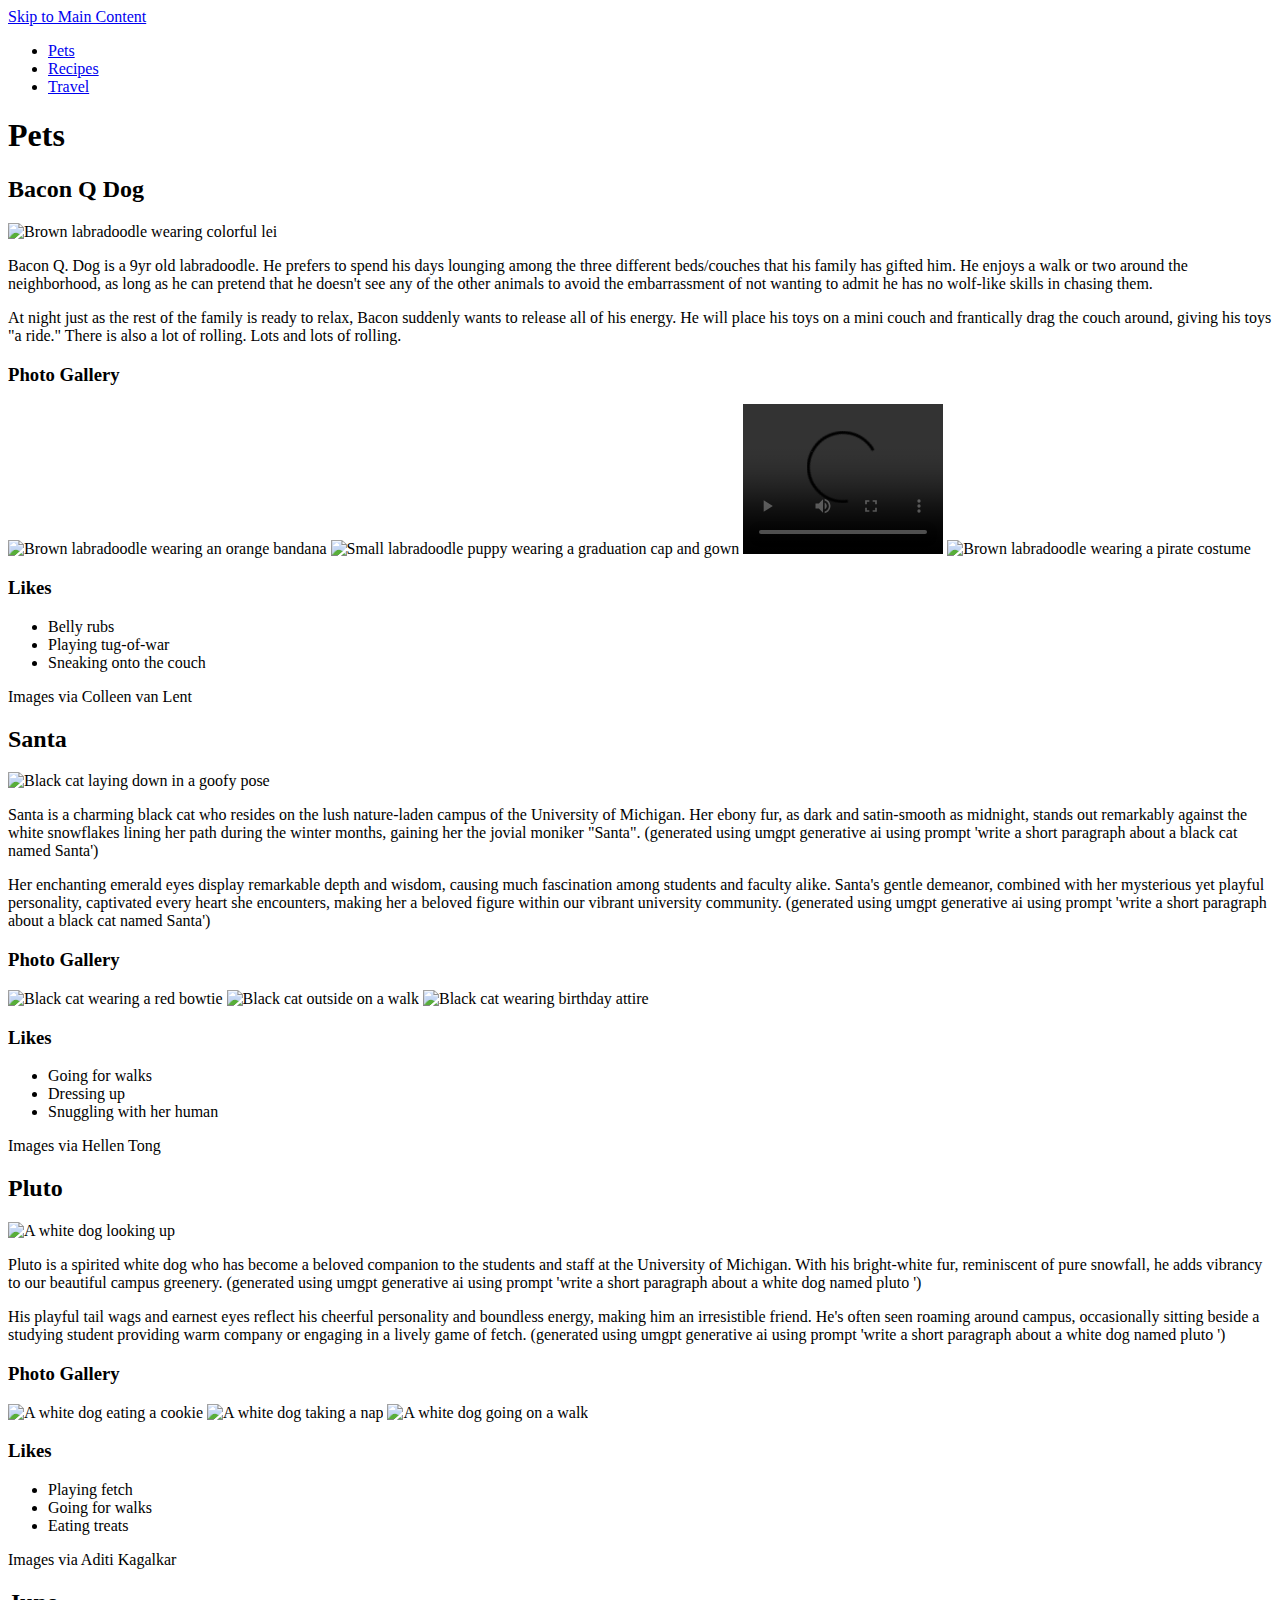
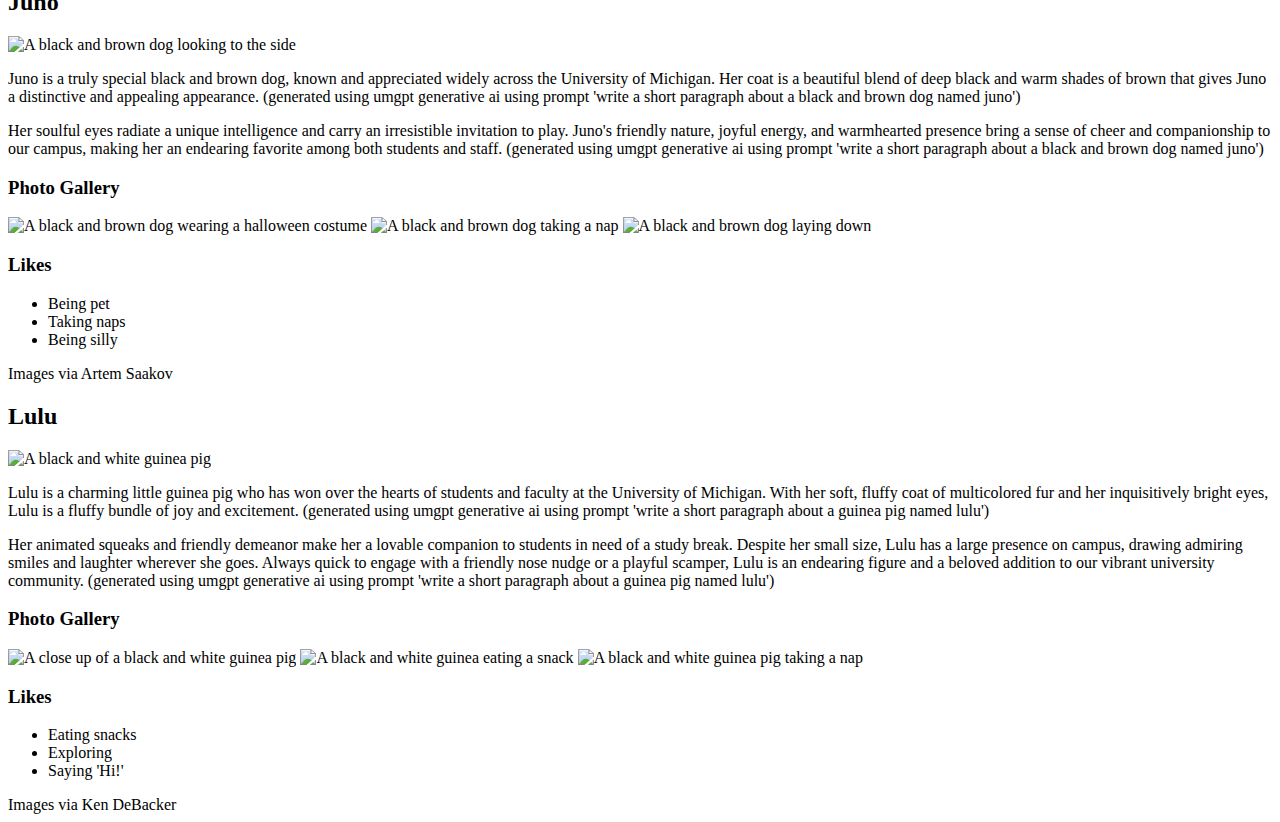
==== index.html @ 2fb0aec0 "Add files via upload" ====
<!DOCTYPE html>
<html lang="en">

<head>
    <meta charset="UTF-8">
    <meta name="viewport" content="width=device-width, initial-scale=1.0">
    <link rel="stylesheet" type="text/css" href="css/html5reset.css">
    <link rel="stylesheet" type="text/css" href="css/style.css">
    <title>Pets</title>
</head>

<body>
    <div class="skip"><a href="#main">Skip to Main Content</a></div>

    <header>
        <nav>
            <ul>
                <li><a href="index.html">Pets</a></li>
                <li><a href="recipes.html">Recipes</a></li>
                <li><a href="travel.html">Travel</a></li>
            </ul>
        </nav>
    </header>
    <main id="main" class="container">
        <h1>Pets</h1>
        <div>
            <h2>Bacon Q Dog</h2>
            <img src="images/bacon.jpg" width="400" alt="Brown labradoodle wearing colorful lei">

            <p>Bacon Q. Dog is a 9yr old labradoodle. He prefers to spend his days lounging among the three different
                beds/couches that his family has gifted him. He enjoys a walk or two around the neighborhood, as long as
                he can pretend that he doesn't see any of the other animals to avoid the embarrassment of not wanting to
                admit he has no wolf-like skills in chasing them.</p>
            <P>At night just as the rest of the family is ready to relax, Bacon suddenly wants to release all of his
                energy. He will place his toys on a mini couch and frantically drag the couch around, giving his toys "a
                ride." There is also a lot of rolling. Lots and lots of rolling.</P>
            <h3>Photo Gallery</h3>
            <img src="images/bacon_bandana.JPG" width="200" alt="Brown labradoodle wearing an orange bandana">
            <img src="images/bacon_graduation.JPG" width="200"
                alt="Small labradoodle puppy wearing a graduation cap and gown">
            <video width="200" controls>
                <source src="images/bacon_agility.mov">
                Your browser does not support the video tag. This was a video of a girl and dog demonstrating a sit and
                stay procedure
            </video>
            <img src="images/bacon_halloween.JPG" width="200" alt="Brown labradoodle wearing a pirate costume">

            <h3>Likes</h3>
            <ul>
                <li>Belly rubs</li>
                <li>Playing tug-of-war</li>
                <li>Sneaking onto the couch</li>
            </ul>
            <footer>
                Images via Colleen van Lent

            </footer>
        </div>

        <div>
            <h2>Santa</h2>
            <img src="images/santa1.jpg" width="400" alt="Black cat laying down in a goofy pose">

            <p>Santa is a charming black cat who resides on the lush nature-laden campus of the University of Michigan.
                Her ebony fur, as dark and satin-smooth as midnight, stands out remarkably against the white snowflakes
                lining her path during the winter months, gaining her the jovial moniker "Santa". (generated using umgpt
                generative ai using prompt 'write a short paragraph about a black cat named Santa')</p>
            <p>Her enchanting emerald eyes display remarkable depth and wisdom, causing much fascination among students
                and faculty alike. Santa's gentle demeanor, combined with her mysterious yet playful personality,
                captivated every heart she encounters, making her a beloved figure within our vibrant university
                community. (generated using umgpt generative ai using prompt 'write a short paragraph about a black cat
                named Santa')</p>
            <h3>Photo Gallery</h3>
            <img src="images/santa2.jpg" width="200" alt="Black cat wearing a red bowtie">
            <img src="images/santa3.jpg" width="200" alt="Black cat outside on a walk">
            <img src="images/santa4.jpg" width="200" alt="Black cat wearing birthday attire">

            <h3>Likes</h3>
            <ul>
                <li>Going for walks</li>
                <li>Dressing up</li>
                <li>Snuggling with her human</li>
            </ul>

            <footer>
                Images via Hellen Tong
            </footer>
        </div>

        <div>
            <h2>Pluto</h2>
            <img src="images/pluto.jpg" width="400" alt="A white dog looking up">

            <p>Pluto is a spirited white dog who has become a beloved companion to the students and staff at the
                University of Michigan. With his bright-white fur, reminiscent of pure snowfall, he adds vibrancy to our
                beautiful campus greenery. (generated using umgpt generative ai using prompt 'write a short paragraph
                about a white dog named pluto
                ')</p>
            <p>His playful tail wags and earnest eyes reflect his cheerful personality and boundless energy, making him
                an irresistible friend. He's often seen roaming around campus, occasionally sitting beside a studying
                student providing warm company or engaging in a lively game of fetch. (generated using umgpt generative
                ai using prompt 'write a short paragraph about a white dog named pluto
                ')</p>
            <h3>Photo Gallery</h3>
            <img src="images/pluto_cookie.JPG" width="200" alt="A white dog eating a cookie">
            <img src="images/pluto_sleeping.jpg" width="200" alt="A white dog taking a nap">
            <img src="images/pluto_walk.jpg" width="200" alt="A white dog going on a walk">

            <h3>Likes</h3>
            <ul>
                <li>Playing fetch</li>
                <li>Going for walks</li>
                <li>Eating treats</li>
            </ul>

            <footer>
                Images via Aditi Kagalkar
            </footer>
        </div>

        <div>
            <h2>Juno</h2>
            <img src="images/juno_profile.JPG" width="400" alt="A black and brown dog looking to the side">

            <p>Juno is a truly special black and brown dog, known and appreciated widely across the University of
                Michigan.
                Her coat is a beautiful blend of deep black and warm shades of brown that gives Juno a distinctive and
                appealing appearance. (generated using umgpt generative ai using prompt 'write a short paragraph about a
                black and brown dog named juno')</p>
            <p>Her soulful eyes radiate a unique intelligence and carry an irresistible invitation to play. Juno's
                friendly
                nature, joyful energy, and warmhearted presence bring a sense of cheer and companionship to our campus,
                making her an endearing favorite among both students and staff. (generated using umgpt generative ai
                using prompt 'write a short paragraph about a black and brown dog named juno')
            </p>

            <h3>Photo Gallery</h3>
            <img src="images/juno_pup.JPG" width="200" alt="A black and brown dog wearing a halloween costume">
            <img src="images/juno_laying.JPG" width="200" alt="A black and brown dog taking a nap">
            <img src="images/juno_laying_2.JPG" width="200" alt="A black and brown dog laying down">

            <h3>Likes</h3>
            <ul>
                <li>Being pet</li>
                <li>Taking naps</li>
                <li>Being silly</li>
            </ul>

            <footer>
                Images via Artem Saakov
            </footer>
        </div>

        <div>
            <h2>Lulu</h2>
            <img src="images/lulu-1.jpg" width="400" alt="A black and white guinea pig">

            <p>Lulu is a charming little guinea pig who has won over the hearts of students and faculty at the
                University of Michigan. With her soft, fluffy coat of multicolored fur and her inquisitively bright
                eyes, Lulu is a fluffy bundle of joy and excitement. (generated using umgpt generative ai using prompt
                'write a short paragraph about a guinea pig named lulu') </p>

            <p>Her animated squeaks and friendly demeanor make her a lovable companion to students in need of a study
                break. Despite her small size, Lulu has a large presence on campus, drawing admiring smiles and laughter
                wherever she goes. Always quick to engage with a friendly nose nudge or a playful scamper, Lulu is an
                endearing figure and a beloved addition to our vibrant university community. (generated using umgpt
                generative ai using prompt 'write a short paragraph about a guinea pig named lulu')</p>

            <h3>Photo Gallery</h3>
            <img src="images/lulu-2.jpg" width="200" alt="A close up of a black and white guinea pig">
            <img src="images/lulu-eating-1.JPG" width="200" alt="A black and white guinea eating a snack">
            <img src="images/lulu-sleeping-3.jpg" width="200" alt="A black and white guinea pig taking a nap">

            <h3>Likes</h3>
            <ul>
                <li>Eating snacks</li>
                <li>Exploring</li>
                <li>Saying 'Hi!'</li>
            </ul>

            <footer>
                Images via Ken DeBacker
            </footer>

        </div>
    </main>

</body>

</html>
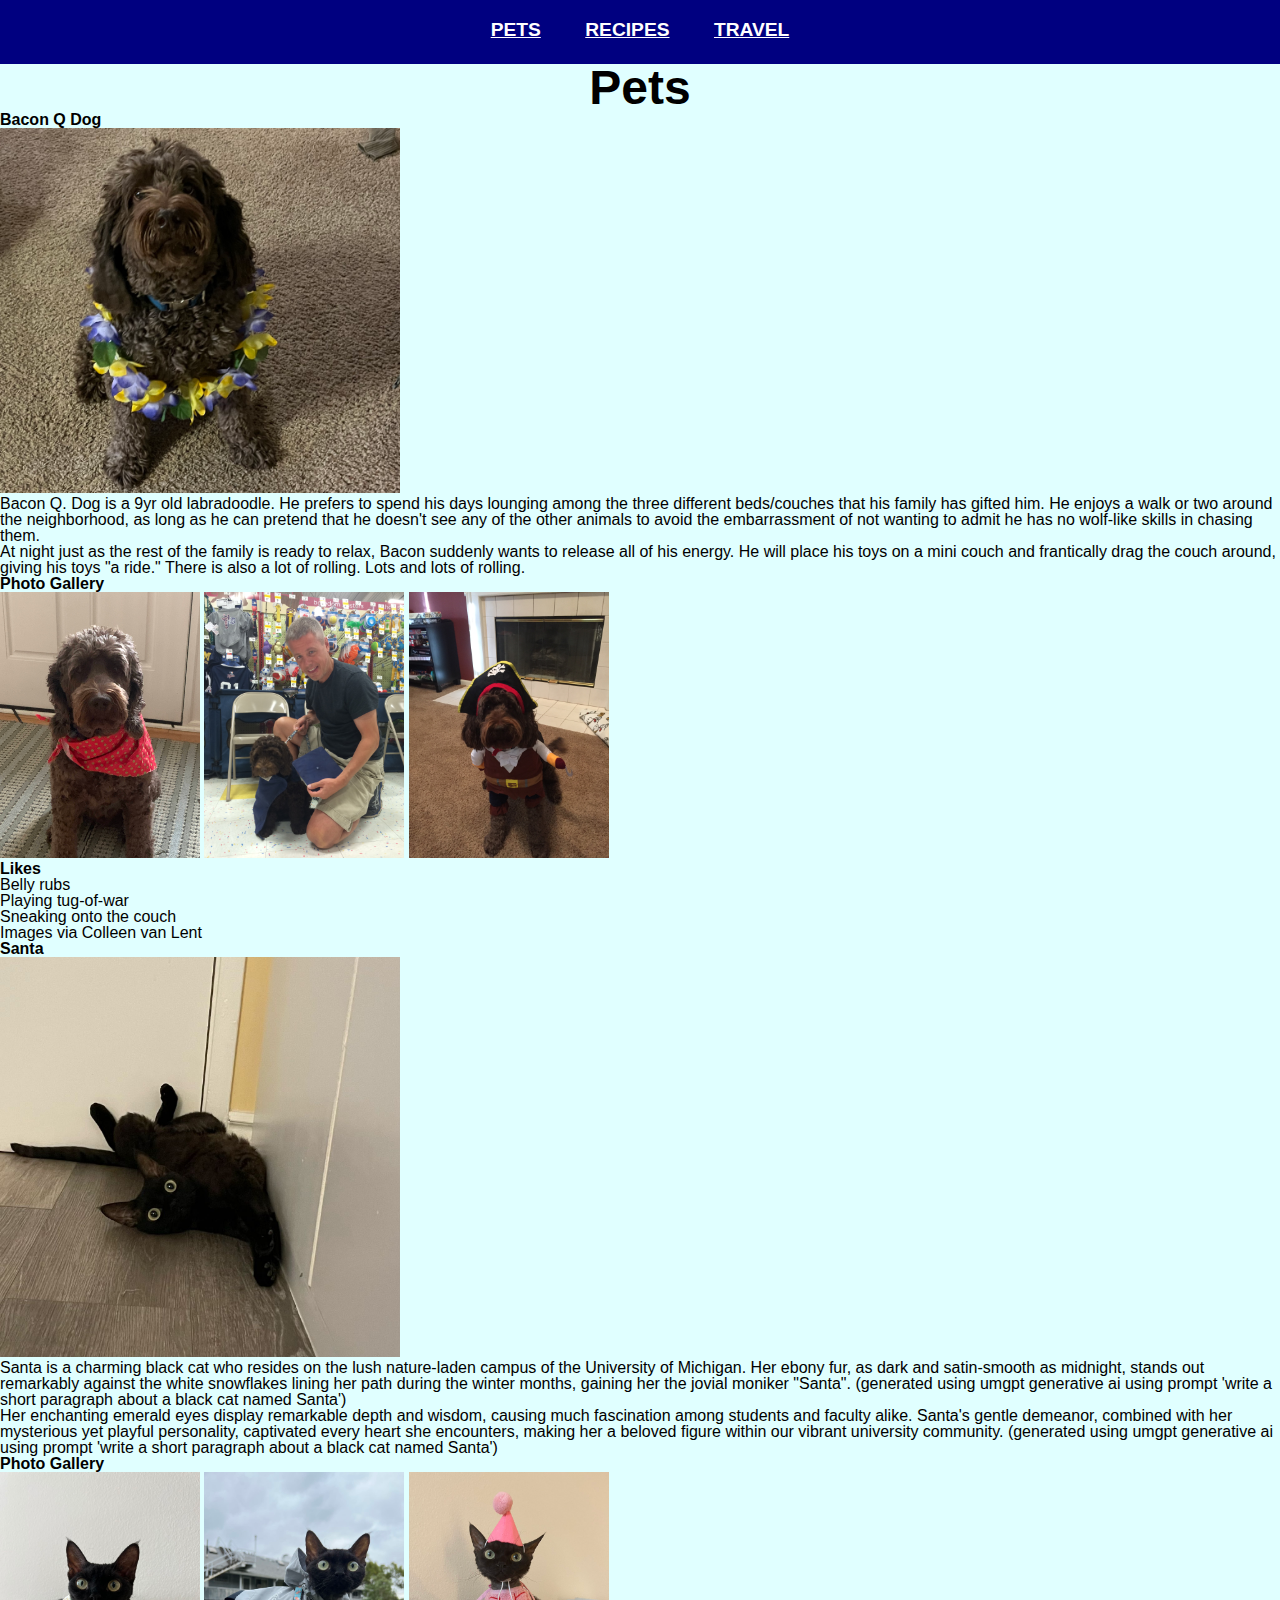
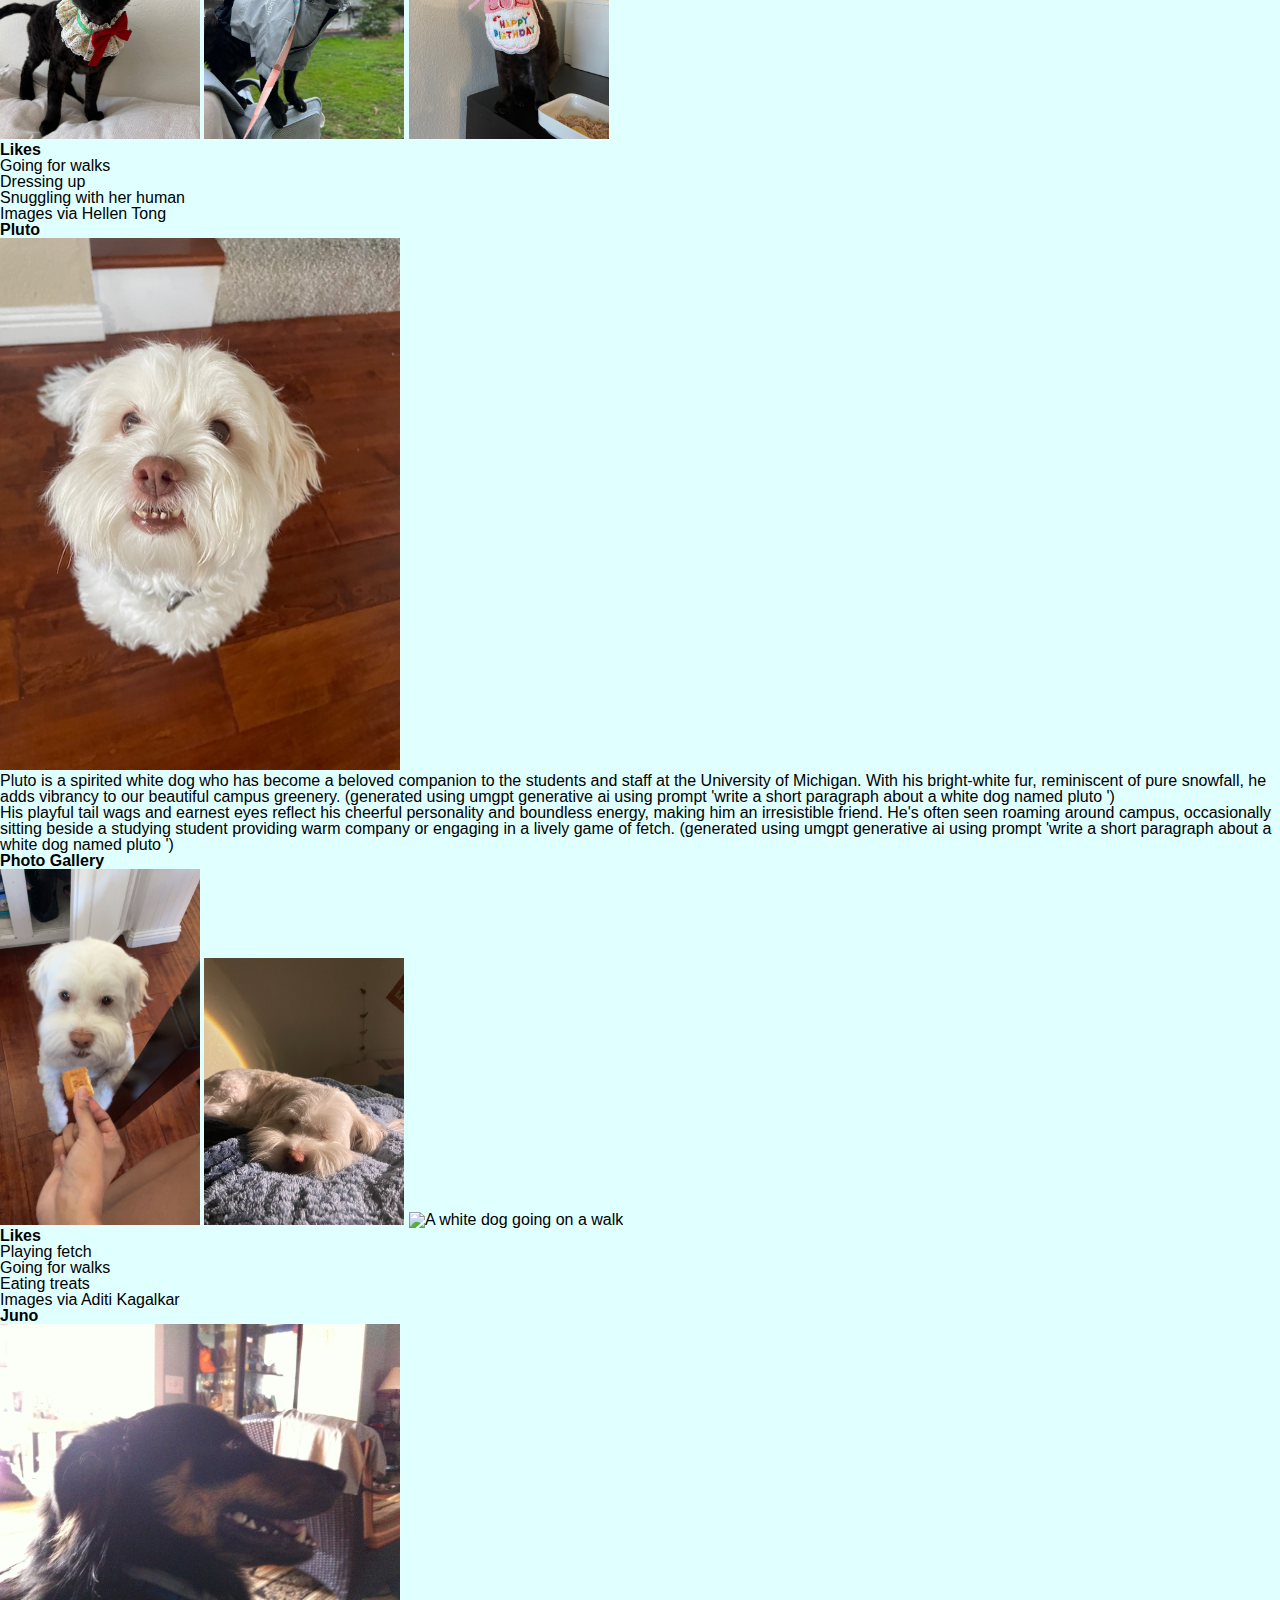
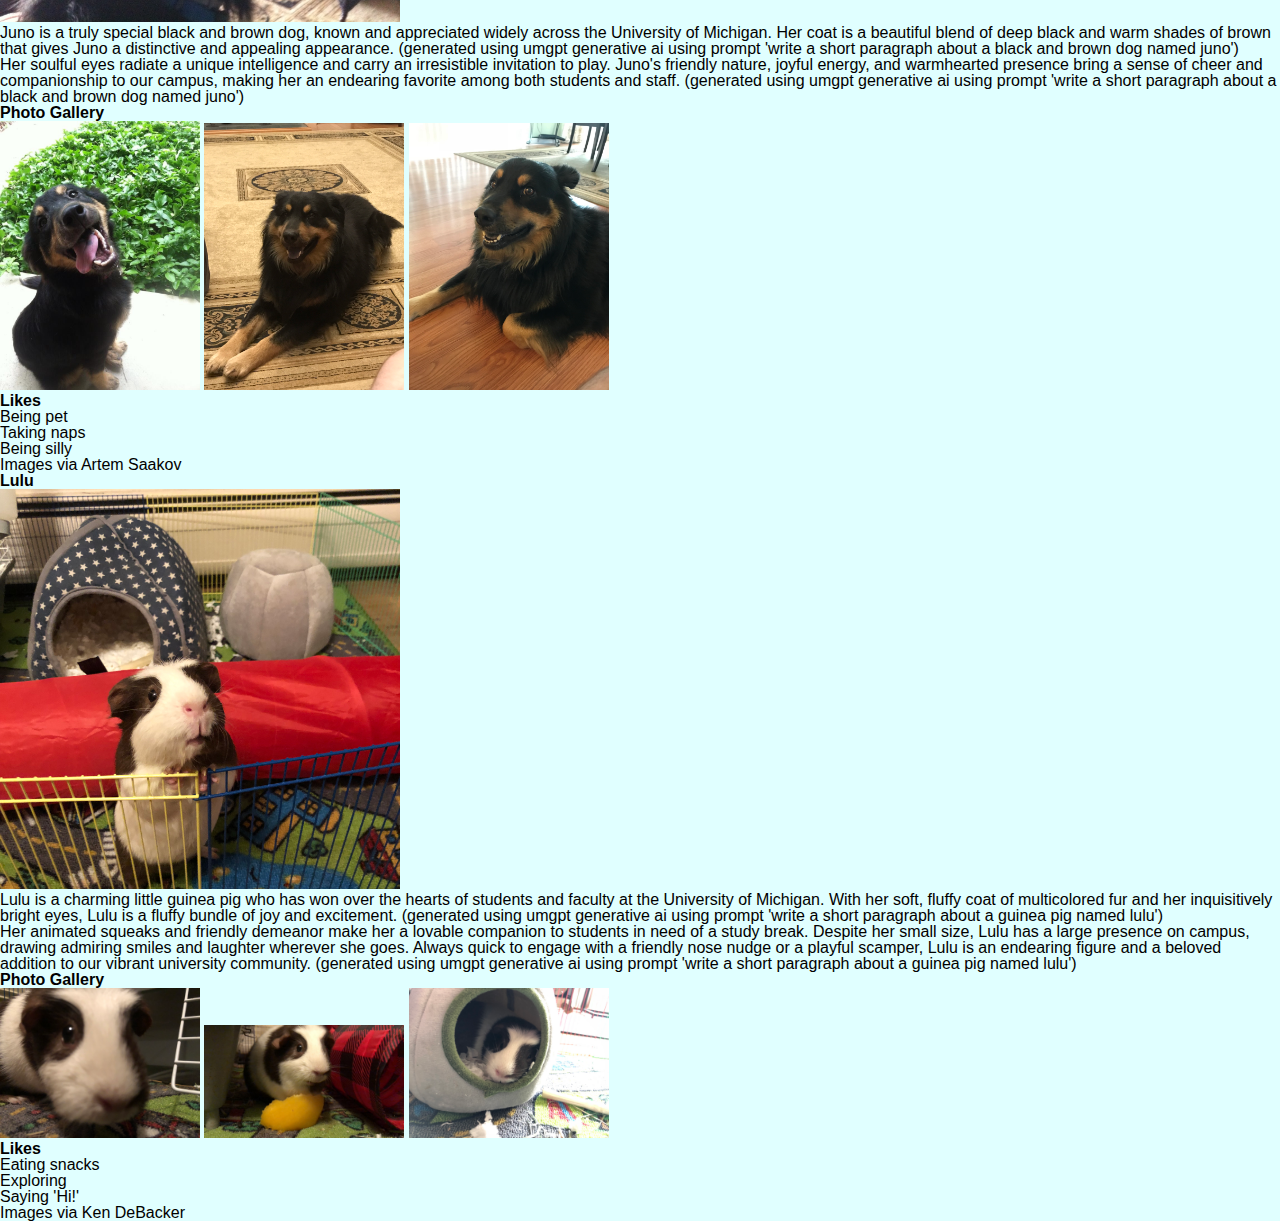
==== commit d0d5429f: "Add files via upload" ====
--- a/index.html
+++ b/index.html
@@ -15,7 +15,7 @@
     <header>
         <nav>
             <ul>
-                <li><a href="index.html">Pets</a></li>
+                <li><a class="active" href="index.html">Pets</a></li>
                 <li><a href="recipes.html">Recipes</a></li>
                 <li><a href="travel.html">Travel</a></li>
             </ul>
@@ -24,33 +24,34 @@
     <main id="main" class="container">
         <h1>Pets</h1>
         <div>
-            <h2>Bacon Q Dog</h2>
-            <img src="images/bacon.jpg" width="400" alt="Brown labradoodle wearing colorful lei">
+            <h2 tabindex="0" class="pet_name">Bacon Q Dog</h2>
+            <img class="profile" src="images/bacon.jpg" width="400" alt="Brown labradoodle wearing colorful lei">
 
-            <p>Bacon Q. Dog is a 9yr old labradoodle. He prefers to spend his days lounging among the three different
+            <p tabindex="0" class="para_1">Bacon Q. Dog is a 9yr old labradoodle. He prefers to spend his days lounging among the three different
                 beds/couches that his family has gifted him. He enjoys a walk or two around the neighborhood, as long as
                 he can pretend that he doesn't see any of the other animals to avoid the embarrassment of not wanting to
                 admit he has no wolf-like skills in chasing them.</p>
-            <P>At night just as the rest of the family is ready to relax, Bacon suddenly wants to release all of his
+            <P tabindex="0" class="para_2">At night just as the rest of the family is ready to relax, Bacon suddenly wants to release all of his
                 energy. He will place his toys on a mini couch and frantically drag the couch around, giving his toys "a
                 ride." There is also a lot of rolling. Lots and lots of rolling.</P>
+
             <h3>Photo Gallery</h3>
             <img src="images/bacon_bandana.JPG" width="200" alt="Brown labradoodle wearing an orange bandana">
             <img src="images/bacon_graduation.JPG" width="200"
                 alt="Small labradoodle puppy wearing a graduation cap and gown">
-            <video width="200" controls>
+            <!-- <video width="200" controls>
                 <source src="images/bacon_agility.mov">
                 Your browser does not support the video tag. This was a video of a girl and dog demonstrating a sit and
                 stay procedure
-            </video>
+            </video> -->
             <img src="images/bacon_halloween.JPG" width="200" alt="Brown labradoodle wearing a pirate costume">
 
-            <h3>Likes</h3>
-            <ul>
-                <li>Belly rubs</li>
-                <li>Playing tug-of-war</li>
-                <li>Sneaking onto the couch</li>
-            </ul>
+            <h3 class="likes">Likes</h3>
+                <ul>
+                    <li>Belly rubs</li>
+                    <li>Playing tug-of-war</li>
+                    <li>Sneaking onto the couch</li>
+                </ul>
             <footer>
                 Images via Colleen van Lent
 
@@ -58,14 +59,14 @@
         </div>
 
         <div>
-            <h2>Santa</h2>
-            <img src="images/santa1.jpg" width="400" alt="Black cat laying down in a goofy pose">
+            <h2 tabindex="0" class="pet_name">Santa</h2>
+            <img class="profile" src="images/santa1.jpg" width="400" alt="Black cat laying down in a goofy pose">
 
-            <p>Santa is a charming black cat who resides on the lush nature-laden campus of the University of Michigan.
+            <p tabindex="0" class="para_1">Santa is a charming black cat who resides on the lush nature-laden campus of the University of Michigan.
                 Her ebony fur, as dark and satin-smooth as midnight, stands out remarkably against the white snowflakes
                 lining her path during the winter months, gaining her the jovial moniker "Santa". (generated using umgpt
                 generative ai using prompt 'write a short paragraph about a black cat named Santa')</p>
-            <p>Her enchanting emerald eyes display remarkable depth and wisdom, causing much fascination among students
+            <p tabindex="0" class="para_2">Her enchanting emerald eyes display remarkable depth and wisdom, causing much fascination among students
                 and faculty alike. Santa's gentle demeanor, combined with her mysterious yet playful personality,
                 captivated every heart she encounters, making her a beloved figure within our vibrant university
                 community. (generated using umgpt generative ai using prompt 'write a short paragraph about a black cat
@@ -75,7 +76,7 @@
             <img src="images/santa3.jpg" width="200" alt="Black cat outside on a walk">
             <img src="images/santa4.jpg" width="200" alt="Black cat wearing birthday attire">
 
-            <h3>Likes</h3>
+            <h3 class="likes">Likes</h3>
             <ul>
                 <li>Going for walks</li>
                 <li>Dressing up</li>
@@ -88,15 +89,15 @@
         </div>
 
         <div>
-            <h2>Pluto</h2>
-            <img src="images/pluto.jpg" width="400" alt="A white dog looking up">
+            <h2 tabindex="0" class="pet_name">Pluto</h2>
+            <img class="profile" src="images/pluto.jpg" width="400" alt="A white dog looking up">
 
-            <p>Pluto is a spirited white dog who has become a beloved companion to the students and staff at the
+            <p tabindex="0" class="para_1">Pluto is a spirited white dog who has become a beloved companion to the students and staff at the
                 University of Michigan. With his bright-white fur, reminiscent of pure snowfall, he adds vibrancy to our
                 beautiful campus greenery. (generated using umgpt generative ai using prompt 'write a short paragraph
                 about a white dog named pluto
                 ')</p>
-            <p>His playful tail wags and earnest eyes reflect his cheerful personality and boundless energy, making him
+            <p tabindex="0" class="para_2">His playful tail wags and earnest eyes reflect his cheerful personality and boundless energy, making him
                 an irresistible friend. He's often seen roaming around campus, occasionally sitting beside a studying
                 student providing warm company or engaging in a lively game of fetch. (generated using umgpt generative
                 ai using prompt 'write a short paragraph about a white dog named pluto
@@ -106,7 +107,7 @@
             <img src="images/pluto_sleeping.jpg" width="200" alt="A white dog taking a nap">
             <img src="images/pluto_walk.jpg" width="200" alt="A white dog going on a walk">
 
-            <h3>Likes</h3>
+            <h3 class="likes">Likes</h3>
             <ul>
                 <li>Playing fetch</li>
                 <li>Going for walks</li>
@@ -119,15 +120,15 @@
         </div>
 
         <div>
-            <h2>Juno</h2>
-            <img src="images/juno_profile.JPG" width="400" alt="A black and brown dog looking to the side">
+            <h2 tabindex="0" class="pet_name">Juno</h2>
+            <img class="profile" src="images/juno_profile.JPG" width="400" alt="A black and brown dog looking to the side">
 
-            <p>Juno is a truly special black and brown dog, known and appreciated widely across the University of
+            <p tabindex="0" class="para_1">Juno is a truly special black and brown dog, known and appreciated widely across the University of
                 Michigan.
                 Her coat is a beautiful blend of deep black and warm shades of brown that gives Juno a distinctive and
                 appealing appearance. (generated using umgpt generative ai using prompt 'write a short paragraph about a
                 black and brown dog named juno')</p>
-            <p>Her soulful eyes radiate a unique intelligence and carry an irresistible invitation to play. Juno's
+            <p tabindex="0" class="para_2">Her soulful eyes radiate a unique intelligence and carry an irresistible invitation to play. Juno's
                 friendly
                 nature, joyful energy, and warmhearted presence bring a sense of cheer and companionship to our campus,
                 making her an endearing favorite among both students and staff. (generated using umgpt generative ai
@@ -139,7 +140,7 @@
             <img src="images/juno_laying.JPG" width="200" alt="A black and brown dog taking a nap">
             <img src="images/juno_laying_2.JPG" width="200" alt="A black and brown dog laying down">
 
-            <h3>Likes</h3>
+            <h3 class="likes">Likes</h3>
             <ul>
                 <li>Being pet</li>
                 <li>Taking naps</li>
@@ -152,15 +153,15 @@
         </div>
 
         <div>
-            <h2>Lulu</h2>
-            <img src="images/lulu-1.jpg" width="400" alt="A black and white guinea pig">
+            <h2 tabindex="0" class="pet_name">Lulu</h2>
+            <img class="profile" src="images/lulu-1.jpg" width="400" alt="A black and white guinea pig">
 
-            <p>Lulu is a charming little guinea pig who has won over the hearts of students and faculty at the
+            <p tabindex="0" class="para_1">Lulu is a charming little guinea pig who has won over the hearts of students and faculty at the
                 University of Michigan. With her soft, fluffy coat of multicolored fur and her inquisitively bright
                 eyes, Lulu is a fluffy bundle of joy and excitement. (generated using umgpt generative ai using prompt
                 'write a short paragraph about a guinea pig named lulu') </p>
 
-            <p>Her animated squeaks and friendly demeanor make her a lovable companion to students in need of a study
+            <p tabindex="0" class="para_2">Her animated squeaks and friendly demeanor make her a lovable companion to students in need of a study
                 break. Despite her small size, Lulu has a large presence on campus, drawing admiring smiles and laughter
                 wherever she goes. Always quick to engage with a friendly nose nudge or a playful scamper, Lulu is an
                 endearing figure and a beloved addition to our vibrant university community. (generated using umgpt
@@ -171,7 +172,7 @@
             <img src="images/lulu-eating-1.JPG" width="200" alt="A black and white guinea eating a snack">
             <img src="images/lulu-sleeping-3.jpg" width="200" alt="A black and white guinea pig taking a nap">
 
-            <h3>Likes</h3>
+            <h3 class="likes">Likes</h3>
             <ul>
                 <li>Eating snacks</li>
                 <li>Exploring</li>
--- a/css/style.css
+++ b/css/style.css
@@ -0,0 +1,42 @@
+nav li {
+    display: inline-block;
+    margin: 20px;
+    padding: 0;
+    list-style: none;
+    font-size: 1.2em;
+    font-weight: bold;
+    text-transform: uppercase;
+    padding-bottom: 5px;
+    text-align: center;
+    color: white;
+}
+
+li a {
+    color: white;
+
+}
+
+body {
+    background-color: lightcyan;
+    font-family: 'Gill Sans', 'Gill Sans MT', Calibri, 'Trebuchet MS', sans-serif;
+}
+
+nav ul {
+    text-align: center;
+    background-color: navy;
+}
+
+.skip a{
+    position: absolute;
+    top: -40px;
+}
+
+.skip a:focus {
+    position: absolute;
+    top: 20px;
+}
+
+h1 {
+    font-size: 300%;
+    text-align: center;
+}